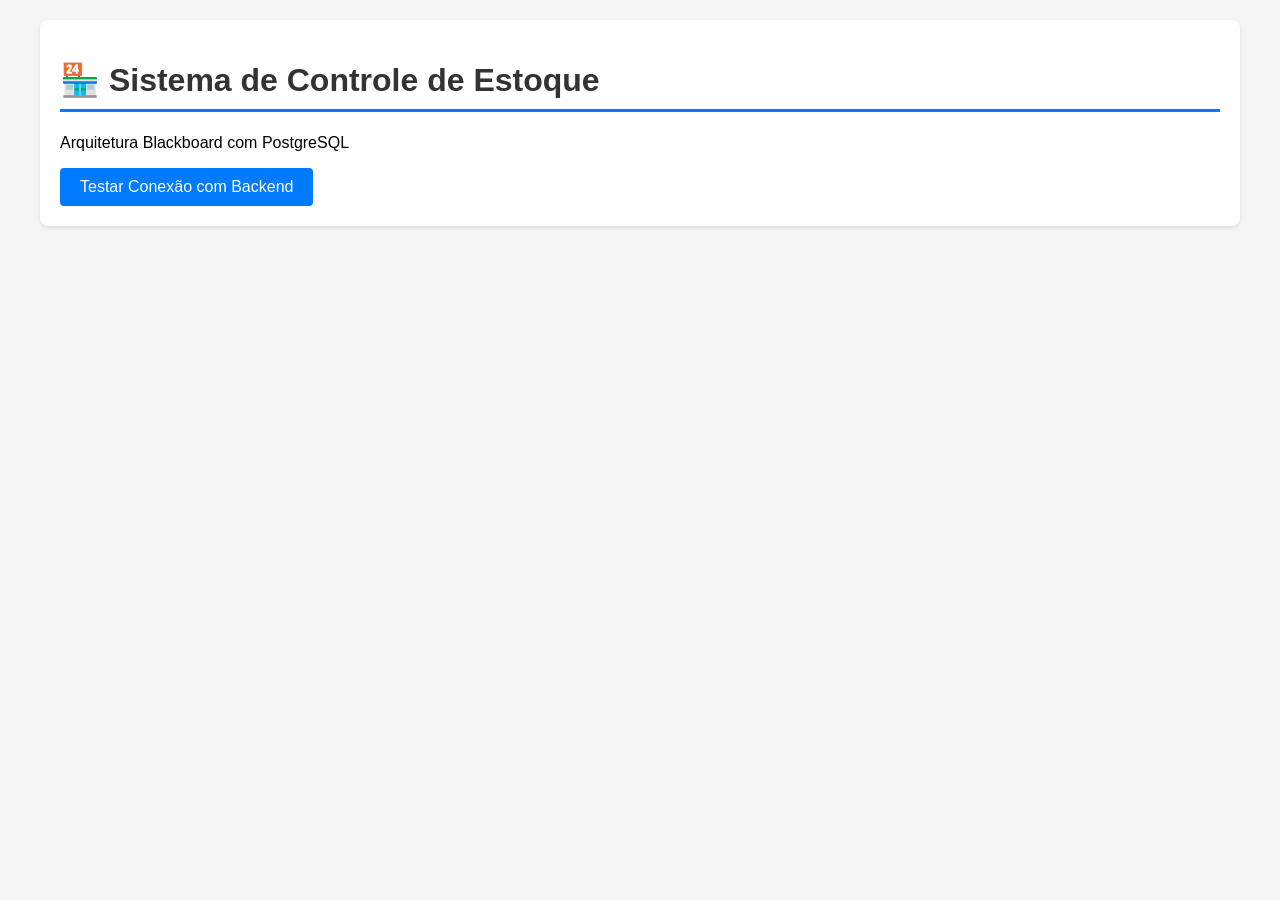
==== src/main/resources/static/index.html @ 9f0c4dda "Estrutura inicial do projeto Spring Boot com PostgreSQL" ====
<!DOCTYPE html>
<html lang="pt-BR">
<head>
    <meta charset="UTF-8">
    <meta name="viewport" content="width=device-width, initial-scale=1.0">
    <title>Sistema de Estoque</title>
    <style>
        body {
            font-family: Arial, sans-serif;
            max-width: 1200px;
            margin: 0 auto;
            padding: 20px;
            background-color: #f5f5f5;
        }
        h1 {
            color: #333;
            border-bottom: 3px solid #007bff;
            padding-bottom: 10px;
        }
        .container {
            background-color: white;
            padding: 20px;
            border-radius: 8px;
            box-shadow: 0 2px 4px rgba(0,0,0,0.1);
        }
        button {
            background-color: #007bff;
            color: white;
            padding: 10px 20px;
            border: none;
            border-radius: 4px;
            cursor: pointer;
            font-size: 16px;
        }
        button:hover {
            background-color: #0056b3;
        }
        #resultado {
            margin-top: 20px;
            padding: 15px;
            background-color: #e8f4f8;
            border-left: 4px solid #007bff;
            border-radius: 4px;
            display: none;
        }
    </style>
</head>
<body>
    <div class="container">
        <h1>🏪 Sistema de Controle de Estoque</h1>
        <p>Arquitetura Blackboard com PostgreSQL</p>
        
        <button onclick="testarConexao()">Testar Conexão com Backend</button>
        
        <div id="resultado"></div>
    </div>

    <script>
        function testarConexao() {
            fetch('/api/teste')
                .then(response => response.text())
                .then(data => {
                    document.getElementById('resultado').style.display = 'block';
                    document.getElementById('resultado').textContent = '✅ ' + data;
                })
                .catch(error => {
                    document.getElementById('resultado').style.display = 'block';
                    document.getElementById('resultado').textContent = '❌ Erro: ' + error;
                });
        }
    </script>
</body>
</html>
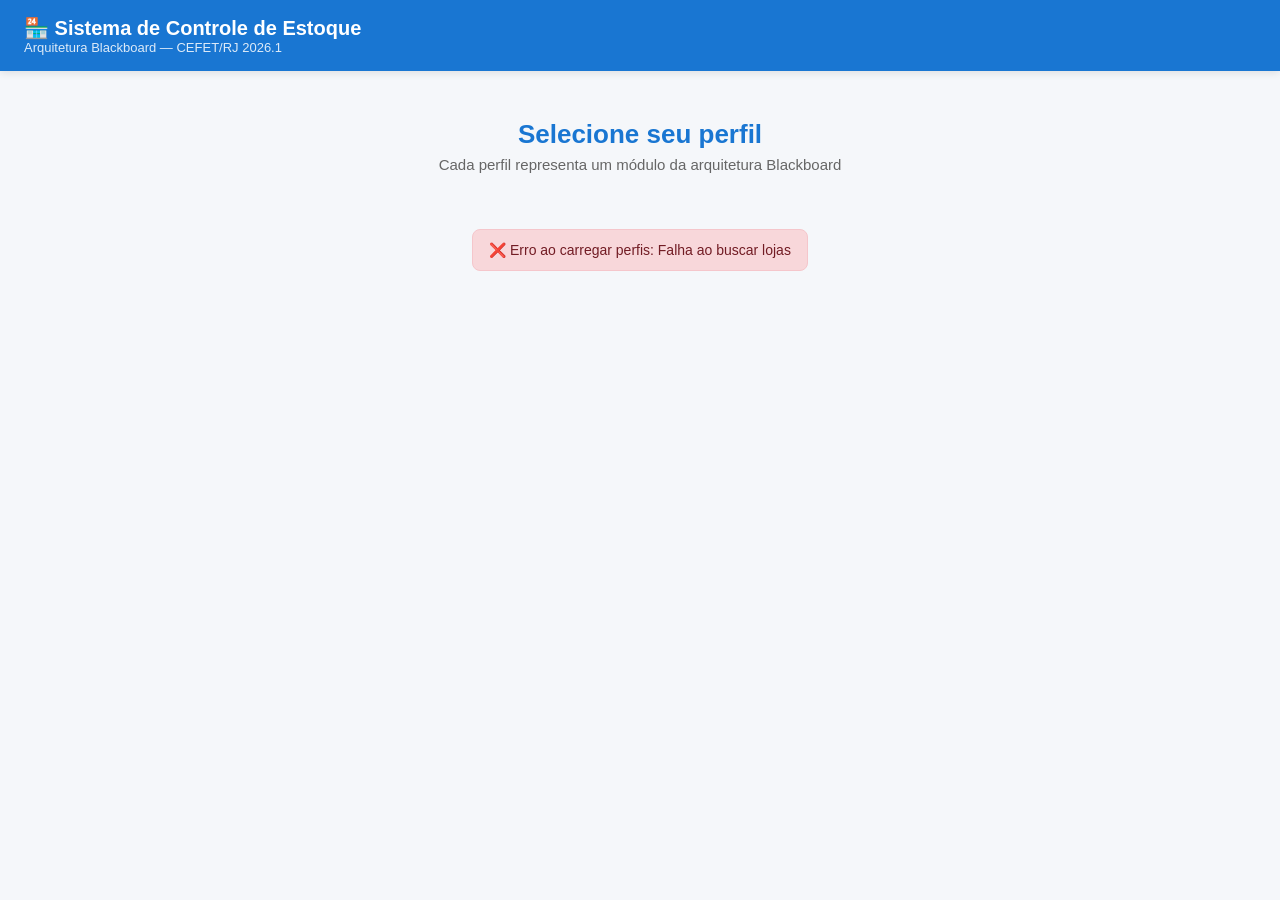
==== commit 90a54159: "Lojas cadastradas dinamicamente" ====
--- a/src/main/resources/static/index.html
+++ b/src/main/resources/static/index.html
@@ -3,71 +3,106 @@
 <head>
     <meta charset="UTF-8">
     <meta name="viewport" content="width=device-width, initial-scale=1.0">
-    <title>Sistema de Estoque</title>
-    <style>
-        body {
-            font-family: Arial, sans-serif;
-            max-width: 1200px;
-            margin: 0 auto;
-            padding: 20px;
-            background-color: #f5f5f5;
-        }
-        h1 {
-            color: #333;
-            border-bottom: 3px solid #007bff;
-            padding-bottom: 10px;
-        }
-        .container {
-            background-color: white;
-            padding: 20px;
-            border-radius: 8px;
-            box-shadow: 0 2px 4px rgba(0,0,0,0.1);
-        }
-        button {
-            background-color: #007bff;
-            color: white;
-            padding: 10px 20px;
-            border: none;
-            border-radius: 4px;
-            cursor: pointer;
-            font-size: 16px;
-        }
-        button:hover {
-            background-color: #0056b3;
-        }
-        #resultado {
-            margin-top: 20px;
-            padding: 15px;
-            background-color: #e8f4f8;
-            border-left: 4px solid #007bff;
-            border-radius: 4px;
-            display: none;
-        }
-    </style>
+    <title>Sistema de Estoque — Blackboard</title>
+    <link rel="stylesheet" href="css/style.css">
 </head>
 <body>
-    <div class="container">
-        <h1>🏪 Sistema de Controle de Estoque</h1>
-        <p>Arquitetura Blackboard com PostgreSQL</p>
-        
-        <button onclick="testarConexao()">Testar Conexão com Backend</button>
-        
-        <div id="resultado"></div>
+
+    <!-- Cabeçalho -->
+    <div class="header">
+        <div>
+            <h1>🏪 Sistema de Controle de Estoque</h1>
+            <p>Arquitetura Blackboard — CEFET/RJ 2026.1</p>
+        </div>
     </div>
 
-    <script>
-        function testarConexao() {
-            fetch('/api/teste')
-                .then(response => response.text())
-                .then(data => {
-                    document.getElementById('resultado').style.display = 'block';
-                    document.getElementById('resultado').textContent = '✅ ' + data;
-                })
-                .catch(error => {
-                    document.getElementById('resultado').style.display = 'block';
-                    document.getElementById('resultado').textContent = '❌ Erro: ' + error;
-                });
-        }
-    </script>
+    <!-- Título da tela -->
+    <div class="pagina-selecao">
+        <h2>Selecione seu perfil</h2>
+        <p>Cada perfil representa um módulo da arquitetura Blackboard</p>
+    </div>
+
+    <!-- Os cards de acesso (lojas vêm do banco, Gerente é fixo) -->
+	<div class="container">
+	    <div class="perfis-container" id="perfis-container">
+	        <div class="loading">Carregando perfis...</div>
+	    </div>
+	</div>
+	
+	<script>
+	    // Escapa caracteres especiais para evitar que um nome de loja com aspas
+	    // ou outros símbolos quebre o HTML gerado dinamicamente
+	    function escapeHtml(str) {
+	        return String(str)
+	            .replace(/&/g, '&amp;')
+	            .replace(/</g, '&lt;')
+	            .replace(/>/g, '&gt;')
+	            .replace(/"/g, '&quot;')
+	            .replace(/'/g, '&#39;');
+	    }
+	
+	    // Busca todas as lojas cadastradas e monta um card para cada uma,
+	    // sempre adicionando o card fixo do Gerente por último.
+	    async function carregarPerfis() {
+	        const cont = document.getElementById('perfis-container');
+	        try {
+	            const resp = await fetch('/api/lojas');
+	            if (!resp.ok) throw new Error('Falha ao buscar lojas');
+	            const lojas = await resp.json();
+	
+	            let html = '';
+	
+	            lojas.forEach(loja => {
+	                const nome = escapeHtml(loja.nome);
+	                html += `
+	                    <div class="perfil-card" data-loja-id="${loja.id}" data-loja-nome="${nome}">
+	                        <div class="icone">🏬</div>
+	                        <h3>${nome}</h3>
+	                        <p class="subtitulo">Especialista de Loja</p>
+	                        <p class="descricao">
+	                            Visualize o estoque desta loja e registre as vendas realizadas.
+	                            Este perfil representa o módulo especialista da loja.
+	                        </p>
+	                        <button class="btn azul" style="width:100%">Entrar como ${nome}</button>
+	                    </div>`;
+	            });
+
+	            html += `
+	                <div class="perfil-card" id="card-gerente">
+	                    <div class="icone">👔</div>
+	                    <h3>Gerente</h3>
+	                    <p class="subtitulo">Administrador da Rede</p>
+	                    <p class="descricao">
+	                        Veja o estado do Blackboard, as sugestões automáticas do
+	                        Especialista de Reposição e gerencie cadastros.
+	                    </p>
+	                    <button class="btn verde" style="width:100%">Entrar como Gerente</button>
+	                </div>`;
+	
+	            cont.innerHTML = html;
+	            cont.querySelectorAll('.perfil-card[data-loja-id]').forEach(card => {
+	                card.addEventListener('click', () => {
+	                    entrarLoja(card.dataset.lojaId, card.dataset.lojaNome);
+	                });
+	            });
+	            document.getElementById('card-gerente').addEventListener('click', entrarGerente);
+	
+	        } catch (e) {
+	            cont.innerHTML = `<div class="alerta erro">❌ Erro ao carregar perfis: ${e.message}</div>`;
+	        }
+	    }
+	
+	    // Vai para a página da loja passando o ID e nome na URL
+	    function entrarLoja(id, nome) {
+	        window.location.href = `loja.html?id=${id}&nome=${encodeURIComponent(nome)}`;
+	    }
+	
+	    // Vai para a página do gerente
+	    function entrarGerente() {
+	        window.location.href = 'gerente.html';
+	    }
+	
+	    carregarPerfis();
+	</script>
 </body>
 </html>
--- a/src/main/resources/static/css/style.css
+++ b/src/main/resources/static/css/style.css
@@ -0,0 +1,381 @@
+/* ─── VARIÁVEIS DE COR ─── */
+:root {
+    --azul: #1976d2;
+    --verde: #388e3c;
+    --laranja: #f57c00;
+    --vermelho: #d32f2f;
+    --fundo: #f5f7fa;
+    --branco: #ffffff;
+    --texto: #2c3e50;
+    --borda: #e0e0e0;
+    --sombra: 0 2px 8px rgba(0,0,0,0.1);
+    --raio: 8px;
+}
+
+/* ─── RESET BÁSICO ─── */
+* { margin: 0; padding: 0; box-sizing: border-box; }
+
+body {
+    font-family: 'Segoe UI', Arial, sans-serif;
+    background: var(--fundo);
+    color: var(--texto);
+    min-height: 100vh;
+}
+
+/* ─── CABEÇALHO ─── */
+.header {
+    background: var(--azul);
+    color: white;
+    padding: 16px 24px;
+    display: flex;
+    align-items: center;
+    justify-content: space-between;
+    box-shadow: var(--sombra);
+}
+.header h1 { font-size: 20px; }
+.header p { font-size: 13px; opacity: 0.85; }
+
+.btn-voltar {
+    background: rgba(255,255,255,0.2);
+    color: white;
+    border: 1px solid rgba(255,255,255,0.4);
+    padding: 8px 16px;
+    border-radius: var(--raio);
+    cursor: pointer;
+    font-size: 14px;
+    text-decoration: none;
+}
+.btn-voltar:hover { background: rgba(255,255,255,0.3); }
+
+/* ─── CONTEÚDO PRINCIPAL ─── */
+.container {
+    max-width: 1100px;
+    margin: 24px auto;
+    padding: 0 16px;
+}
+
+/* ─── CARDS ─── */
+.card {
+    background: var(--branco);
+    border-radius: var(--raio);
+    box-shadow: var(--sombra);
+    padding: 24px;
+    margin-bottom: 20px;
+}
+.card h2 {
+    font-size: 17px;
+    font-weight: 600;
+    color: var(--azul);
+    border-bottom: 2px solid var(--azul);
+    padding-bottom: 8px;
+    margin-bottom: 16px;
+}
+
+/* ─── TELA DE SELEÇÃO DE PERFIL ─── */
+.pagina-selecao {
+    text-align: center;
+    padding: 48px 24px 24px;
+}
+.pagina-selecao h2 { font-size: 26px; color: var(--azul); margin-bottom: 6px; }
+.pagina-selecao p { color: #666; font-size: 15px; }
+
+.perfis-container {
+    display: flex;
+    gap: 24px;
+    justify-content: center;
+    flex-wrap: wrap;
+    margin-top: 32px;
+}
+
+.perfil-card {
+    background: var(--branco);
+    border-radius: var(--raio);
+    box-shadow: var(--sombra);
+    padding: 32px 24px;
+    text-align: center;
+    width: 280px;
+    cursor: pointer;
+    transition: transform 0.2s, box-shadow 0.2s;
+    border: 2px solid transparent;
+}
+.perfil-card:hover {
+    transform: translateY(-5px);
+    box-shadow: 0 8px 24px rgba(0,0,0,0.15);
+    border-color: var(--azul);
+}
+.perfil-card .icone { font-size: 60px; margin-bottom: 14px; }
+.perfil-card h3 { font-size: 22px; color: var(--azul); margin-bottom: 4px; }
+.perfil-card .subtitulo { font-size: 12px; color: #999; text-transform: uppercase; margin-bottom: 12px; }
+.perfil-card .descricao { font-size: 14px; color: #666; margin-bottom: 20px; line-height: 1.5; }
+
+/* ─── ABAS (TABS) ─── */
+.tabs {
+    display: flex;
+    gap: 4px;
+    margin-bottom: 24px;
+    background: var(--branco);
+    border-radius: var(--raio);
+    padding: 4px;
+    box-shadow: var(--sombra);
+}
+.tab-btn {
+    flex: 1;
+    padding: 12px 8px;
+    border: none;
+    background: transparent;
+    cursor: pointer;
+    border-radius: 6px;
+    font-size: 14px;
+    font-weight: 500;
+    color: #666;
+    transition: all 0.2s;
+}
+.tab-btn:hover { background: #f0f4ff; color: var(--azul); }
+.tab-btn.ativo { background: var(--azul); color: white; }
+
+.tab-content { display: none; }
+.tab-content.ativo { display: block; }
+
+/* ─── TABELAS ─── */
+table { width: 100%; border-collapse: collapse; font-size: 14px; }
+th {
+    background: #f8f9fa;
+    padding: 12px;
+    text-align: left;
+    font-weight: 600;
+    border-bottom: 2px solid var(--borda);
+    color: #555;
+    font-size: 12px;
+    text-transform: uppercase;
+}
+td { padding: 11px 12px; border-bottom: 1px solid var(--borda); vertical-align: middle; }
+tr:last-child td { border-bottom: none; }
+
+/* Cores das linhas por status de estoque */
+tr.ok td { background: #f1f8e9; }
+tr.ok:hover td { background: #dcedc8; }
+tr.alerta td { background: #fff8e1; }
+tr.alerta:hover td { background: #ffecb3; }
+tr.critico td { background: #ffebee; }
+tr.critico:hover td { background: #ffcdd2; }
+
+/* ─── BADGES (ETIQUETAS) ─── */
+.badge {
+    display: inline-block;
+    padding: 3px 10px;
+    border-radius: 12px;
+    font-size: 12px;
+    font-weight: 600;
+}
+.badge.ok { background: #c8e6c9; color: #1b5e20; }
+.badge.alerta { background: #ffe0b2; color: #e65100; }
+.badge.critico { background: #ffcdd2; color: #b71c1c; }
+.badge.pendente { background: #fff3cd; color: #856404; }
+.badge.aprovada { background: #d4edda; color: #155724; }
+.badge.rejeitada { background: #f8d7da; color: #721c24; }
+.badge.executada { background: #d1ecf1; color: #0c5460; }
+
+/* Badge contador de notificações na aba */
+.badge-num {
+    background: #dc3545;
+    color: white;
+    border-radius: 50%;
+    width: 18px;
+    height: 18px;
+    font-size: 11px;
+    display: inline-flex;
+    align-items: center;
+    justify-content: center;
+    margin-left: 4px;
+    font-weight: 700;
+    vertical-align: middle;
+}
+
+/* ─── BOTÕES ─── */
+.btn {
+    padding: 10px 18px;
+    border: none;
+    border-radius: var(--raio);
+    cursor: pointer;
+    font-size: 14px;
+    font-weight: 500;
+    transition: opacity 0.2s, transform 0.1s;
+    display: inline-flex;
+    align-items: center;
+    gap: 6px;
+}
+.btn:hover { opacity: 0.88; transform: translateY(-1px); }
+.btn.azul { background: var(--azul); color: white; }
+.btn.verde { background: var(--verde); color: white; }
+.btn.laranja { background: var(--laranja); color: white; }
+.btn.vermelho { background: var(--vermelho); color: white; }
+.btn.cinza { background: #e0e0e0; color: #333; }
+.btn.sm { padding: 6px 12px; font-size: 13px; }
+
+/* ─── FORMULÁRIOS ─── */
+.form-group { margin-bottom: 16px; }
+.form-group label { display: block; margin-bottom: 6px; font-size: 14px; font-weight: 500; color: #555; }
+.form-group input, .form-group select {
+    width: 100%;
+    padding: 10px 12px;
+    border: 1px solid var(--borda);
+    border-radius: var(--raio);
+    font-size: 14px;
+    background: white;
+    transition: border-color 0.2s;
+}
+.form-group input:focus, .form-group select:focus {
+    outline: none;
+    border-color: var(--azul);
+    box-shadow: 0 0 0 3px rgba(25,118,210,0.12);
+}
+.form-row { display: flex; gap: 16px; }
+.form-row .form-group { flex: 1; }
+
+/* ─── ALERTAS / MENSAGENS ─── */
+.alerta {
+    padding: 12px 16px;
+    border-radius: var(--raio);
+    margin-bottom: 16px;
+    font-size: 14px;
+}
+.alerta.sucesso { background: #d4edda; color: #155724; border: 1px solid #c3e6cb; }
+.alerta.erro { background: #f8d7da; color: #721c24; border: 1px solid #f5c6cb; }
+.alerta.info { background: #d1ecf1; color: #0c5460; border: 1px solid #bee5eb; }
+
+/* ─── CARDS DE SUGESTÃO ─── */
+.sugestao-card {
+    background: var(--branco);
+    border-radius: var(--raio);
+    box-shadow: var(--sombra);
+    padding: 20px;
+    margin-bottom: 16px;
+    border-left: 4px solid var(--laranja);
+}
+.sugestao-card.compra { border-left-color: var(--azul); }
+.sugestao-titulo { font-size: 16px; font-weight: 600; margin-bottom: 4px; }
+.sugestao-detalhe { font-size: 13px; color: #666; margin-bottom: 12px; }
+.sugestao-justificativa {
+    font-size: 13px; color: #555;
+    background: #f8f9fa;
+    padding: 10px 12px;
+    border-radius: 6px;
+    line-height: 1.6;
+    margin-bottom: 14px;
+}
+.sugestao-acoes { display: flex; gap: 8px; flex-wrap: wrap; }
+
+/* ─── DASHBOARD: cards das lojas lado a lado ─── */
+.dashboard-lojas { display: flex; gap: 16px; flex-wrap: wrap; }
+.loja-card {
+    flex: 1;
+    min-width: 300px;
+    background: var(--branco);
+    border-radius: var(--raio);
+    box-shadow: var(--sombra);
+    overflow: hidden;
+}
+.loja-card .loja-header {
+    background: var(--azul);
+    color: white;
+    padding: 12px 16px;
+    font-size: 15px;
+    font-weight: 600;
+}
+
+/* ─── UTILITÁRIOS ─── */
+.loading { text-align: center; padding: 32px; color: #888; font-size: 14px; }
+.refresh-info { font-size: 12px; color: #999; }
+.topo-secao {
+    display: flex;
+    justify-content: space-between;
+    align-items: center;
+    margin-bottom: 16px;
+}
+.titulo-secao { font-size: 17px; font-weight: 600; color: var(--azul); }
+
+/* ─── RESPONSIVO ─── */
+@media (max-width: 768px) {
+    .perfis-container, .dashboard-lojas { flex-direction: column; align-items: center; }
+    .form-row { flex-direction: column; }
+}
+
+/* ─── MODAL (Compra Avulsa) ─── */
+.modal-overlay {
+    display: none;
+    position: fixed;
+    top: 0; left: 0;
+    width: 100%; height: 100%;
+    background: rgba(0,0,0,0.55);
+    z-index: 1000;
+    align-items: center;
+    justify-content: center;
+}
+.modal-overlay.aberto {
+    display: flex;
+}
+.modal {
+    background: var(--branco);
+    border-radius: var(--raio);
+    padding: 28px;
+    max-width: 520px;
+    width: 90%;
+    box-shadow: 0 8px 32px rgba(0,0,0,0.25);
+}
+.modal h3 {
+    font-size: 18px;
+    color: var(--azul);
+    margin-bottom: 20px;
+    padding-bottom: 10px;
+    border-bottom: 2px solid var(--azul);
+}
+.modal-acoes {
+    display: flex;
+    gap: 8px;
+    justify-content: flex-end;
+    margin-top: 20px;
+}
+.resultado-compra {
+    background: #d4edda;
+    border: 1px solid #c3e6cb;
+    border-radius: var(--raio);
+    padding: 16px;
+    margin-top: 16px;
+    color: #155724;
+}
+.resultado-compra h4 {
+    font-size: 15px;
+    margin-bottom: 10px;
+}
+.resultado-compra .linha {
+    display: flex;
+    justify-content: space-between;
+    font-size: 14px;
+    padding: 4px 0;
+    border-bottom: 1px solid rgba(0,0,0,0.05);
+}
+.resultado-compra .total {
+    font-size: 16px;
+    font-weight: 700;
+    margin-top: 8px;
+    color: #155724;
+}
+
+/* ─── TABELA DE HISTÓRICO ─── */
+.tabela-historico { overflow-x: auto; }
+.tipo-compra-badge {
+    background: #d1ecf1;
+    color: #0c5460;
+    padding: 3px 8px;
+    border-radius: 10px;
+    font-size: 12px;
+    font-weight: 600;
+}
+.tipo-transf-badge {
+    background: #fff3cd;
+    color: #856404;
+    padding: 3px 8px;
+    border-radius: 10px;
+    font-size: 12px;
+    font-weight: 600;
+}
